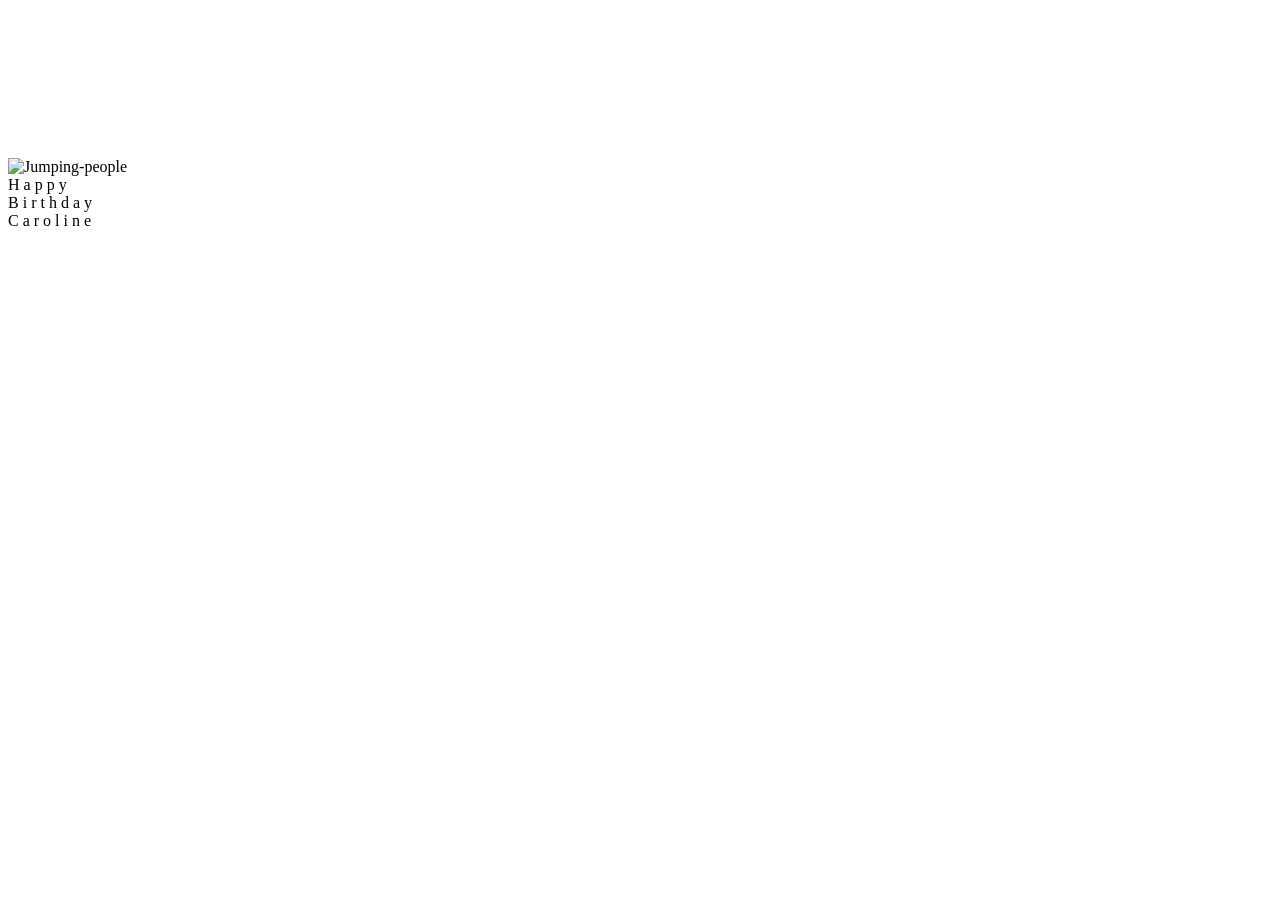
==== index.html @ 2ad6c6f2 "Add files via upload" ====
<!DOCTYPR html>

<html lang="en">
    <head>
        <meta charset="UTF-8">
        <title>Birthday Gift</title>
        
        <!-- Link CSS Style.css file-->
        
        <link rel="stylesheet" href="css/style.css">
        
    </head>
    <body>
        <div class='moon'>
            <div class='crater1'></div>
            <div class='crater2'></div>
            <div class='crater3'></div>
        </div>
        
        <canvas id="canvas"></canvas>
        
        <div id="sea"></div>
        <div id="beach"></div>
        
        <img src="https://dl.dropbox.com/s/2k0mtrxc2dqurmh/jumping.png" alt="Jumping-people" id="people" />
        
        <div id="merrywrap" class="merrywrap">
            <div class="giftbox">
                <div class="cover">
                    <div></div>
                </div>
                
                <div class="box"></div>
            </div>
            
            <div class="icons">
                <div class="row">
                    <span>H</span>
                    <span>a</span>
                    <span>p</span>
                    <span>p</span>
                    <span>y</span>
                    
                </div>
                <div class="row">
                    <span>B</span>
                    <span>i</span>
                    <span>r</span>
                    <span>t</span>
                    <span>h</span>
                    <span>d</span>
                    <span>a</span>
                    <span>y</span>
                </div>
                
                <div class="row">
                    <span>C</span>
                    <span>a</span>
                    <span>r</span>
                    <span>o</span>
                    <span>l</span>
                    <span>i</span>
                    <span>n</span>
                    <span>e</span>
                </div>
            </div>
        </div>
        
        <div id="video"></div>
        
        
        <script src="js/index.js"></script>
        
    </body>
</html>
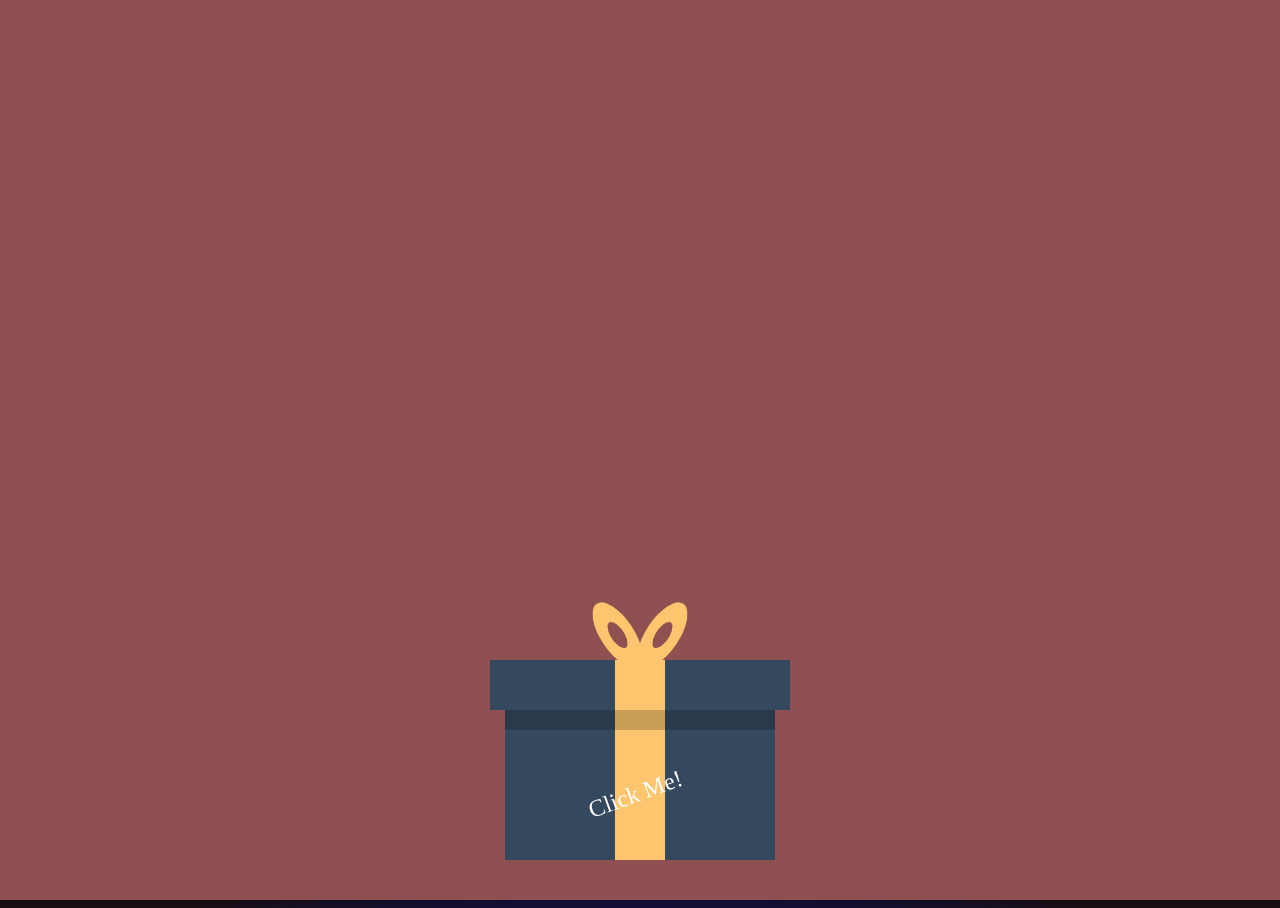
==== commit 5b9368ea: "index.html" ====
--- a/index.html
+++ b/index.html
@@ -7,7 +7,7 @@
         
         <!-- Link CSS Style.css file-->
         
-        <link rel="stylesheet" href="css/style.css">
+        <link rel="stylesheet" href="style.css">
         
     </head>
     <body>
@@ -69,7 +69,7 @@
         <div id="video"></div>
         
         
-        <script src="js/index.js"></script>
+        <script src="index.js"></script>
         
     </body>
-</html>+</html>
--- a/style.css
+++ b/style.css
@@ -0,0 +1,459 @@
+@import url("https://fonts.googleapis.com/css?family=Kaushan+Script");
+html, body, .container {
+  height: 100%;
+  font-family: 'Kaushan Script','Sail', cursive;
+}
+
+body {
+  background: #e74;
+  overflow: hidden;
+  background-image: linear-gradient(to bottom, #190e14, #0d0d4b 30%, #c76075 80%, #e9b64b 95%);
+  background-image: radial-gradient(circle at center bottom, #e9b64b, #c76075 15%, #0d0d4b 75%, #190e14 90%);
+}
+
+div#beach,
+canvas#canvas {
+  position: absolute;
+  top: 0;
+  left: 0;
+  width: 100%;
+  height: 100%;
+}
+
+div#beach {
+  background-image: url('/css/IMG_3147.HEIC');
+  /* background-size: cover; */
+  background-position: bottom right;
+  background-size: 1700px;
+  background-repeat: no-repeat;
+}
+
+div#video {
+  position: absolute;
+  right: 243px;
+  bottom: 200px;
+}
+
+div#video iframe {
+  width: 255px;
+  height: 155px;
+}
+
+#people {
+  position: absolute;
+  bottom: 65px;
+  left: 40px;
+  width: 140px;
+}
+
+#car {
+  position: absolute;
+  bottom: 46px;
+  left: 180px;
+  width: 230px;
+}
+
+div#sea {
+  background-color: blue;
+  height: 85px;
+  position: absolute;
+  bottom: 0;
+  left: 0;
+  width: 100%;
+  background-image: radial-gradient(circle at center top, #23485a, #0d0246);
+}
+
+.merrywrap {
+  position: absolute;
+  right: 0px;
+  left: 0px;
+  bottom: 0px;
+  top: 0px;
+  background-color: rgb(142, 80, 80);
+  transition: background-color .5s ease;
+}
+
+.giftbox {
+  position: absolute;
+  width: 300px;
+  height: 200px;
+  left: 50%;
+  margin-left: -150px;
+  bottom: 40px;
+  z-index: 10;
+}
+.giftbox > div {
+  background: #34495e;
+  position: absolute;
+}
+.giftbox > div:after, .giftbox > div:before {
+  position: absolute;
+  content: "";
+  top: 0;
+}
+.giftbox:after {
+  position: absolute;
+  color: #fff;
+  width: 100%;
+  content: "Click Me!";
+  left: 0;
+  bottom: 0;
+  font-size: 24px;
+  text-align: center;
+  transform: rotate(-20deg);
+  transform-origin: 0 0;
+}
+.giftbox .cover {
+  width: 100%;
+  top: 0;
+  left: 0;
+  height: 25%;
+  z-index: 2;
+}
+.giftbox .cover:before {
+  position: absolute;
+  height: 100%;
+  left: 50%;
+  width: 50px;
+  transform: translateX(-50%);
+  background: #fdc56d;
+}
+.giftbox .cover > div {
+  position: absolute;
+  width: 50px;
+  height: 50px;
+  left: 50%;
+  top: -50px;
+  transform: translateX(-50%);
+}
+.giftbox .cover > div:before, .giftbox .cover > div:after {
+  position: absolute;
+  left: 0;
+  top: 0;
+  width: 100%;
+  height: 100%;
+  content: "";
+  box-shadow: inset 0 0 0 15px #fdc56d;
+  border-radius: 30px;
+  transform-origin: 50% 100%;
+}
+.giftbox .cover > div:before {
+  transform: translateX(-45%) skewY(40deg);
+}
+.giftbox .cover > div:after {
+  transform: translateX(45%) skewY(-40deg);
+}
+.giftbox .box {
+  right: 5%;
+  left: 5%;
+  height: 80%;
+  bottom: 0;
+}
+.giftbox .box:before {
+  width: 50px;
+  height: 100%;
+  left: 50%;
+  transform: translateX(-50%);
+  background: #fdc56d;
+}
+.giftbox .box:after {
+  width: 100%;
+  height: 30px;
+  background: rgba(0, 0, 0, 0.2);
+}
+
+.icons {
+  position: absolute;
+  left: 10px;
+  /*top:50%;
+  width: 100%;*/
+  height: auto;
+  transform: translateY(10px) rotate(-20deg);
+}
+.icons .row {
+  width: 100%;
+  text-align: center;
+}
+.icons .row span {
+  color: #e5e5e5;
+  text-shadow: 4px 4px 0 rgba(96, 125, 139, 0.4);
+  font-size: 50px;
+  display: inline-block;
+  opacity: 0;
+  transition: transform 0.5s ease-in, opacity 0.7s;
+}
+
+.step-1 .giftbox {
+  animation: wobble 0.5s linear infinite forwards;
+}
+.step-1 .cover {
+  animation: wobble 0.5s linear infinite  0.1s forwards;
+}
+.step-1 .icons .row span {
+  opacity: 1;
+}
+
+.step-2 .giftbox:after {
+  opacity: 0;
+}
+
+.step-3 .giftbox,
+.step-4 .giftbox {
+  opacity: 0;
+  z-index: 1;
+}
+.step-3 .giftbox:after,
+.step-4 .giftbox:after {
+  opacity: 0;
+}
+
+.step-2 .giftbox .cover {
+  animation: flyUp 0.4s ease-in forwards;
+}
+.step-2 .giftbox .box {
+  animation: flyDown 0.2s ease-in 0.05s forwards;
+}
+
+@keyframes wobble {
+  25% {
+    transform: rotate(4deg);
+  }
+  75% {
+    transform: rotate(-2deg);
+  }
+}
+@keyframes flyUp {
+  75% {
+    opacity: 1;
+  }
+  100% {
+    transform: translateY(-1000px) rotate(20deg);
+    opacity: 0;
+  }
+}
+@keyframes flyDown {
+  75% {
+    opacity: 1;
+  }
+  100% {
+    transform: translateY(100%);
+    opacity: 0;
+  }
+}
+.step-1 .icons .row span {
+  opacity: 0;
+}
+
+.step-1 .icons .row span:first-child {
+  transform: translateY(700%) translateX(600%);
+}
+
+.step-1 .icons .row span:nth-child(2) {
+  transform: translateY(700%) translateX(500%);
+}
+
+.step-1 .icons .row span:nth-child(3) {
+  transform: translateY(700%) translateX(400%);
+}
+
+.step-1 .icons .row span:nth-child(4) {
+  transform: translateY(700%) translateX(300%);
+}
+
+.step-1 .icons .row span:nth-child(5) {
+  transform: translateY(700%) translateX(200%);
+}
+
+.step-1 .icons .row span:nth-child(6) {
+  transform: translateY(700%) translateX(100%);
+}
+
+.step-1 .icons .row span:nth-child(7) {
+  transform: translateY(700%) translateX(0);
+}
+
+.step-1 .icons .row span:nth-child(8) {
+  transform: translateY(700%) translateX(-100%);
+}
+
+.step-1 .icons .row span:nth-child(9) {
+  transform: translateY(700%) translateX(-200%);
+}
+
+.step-1 .icons .row span:nth-child(10) {
+  transform: translateY(700%) translateX(-300%);
+}
+
+.step-1 .icons .row span:nth-child(11) {
+  transform: translateY(700%) translateX(-400%);
+}
+
+.step-1 .icons .row span:nth-child(12) {
+  transform: translateY(700%) translateX(-500%);
+}
+
+.step-1 .icons .row span:nth-child(13) {
+  transform: translateY(700%) translateX(-600%);
+}
+
+.step-2 .icons .row span:nth-child(2) {
+  -webkit-transition-delay: 0.1s;
+  transition-delay: 0.1s;
+}
+
+.step-2 .icons .row span:nth-child(3) {
+  -webkit-transition-delay: 0.15s;
+  transition-delay: 0.15s;
+}
+
+.step-2 .icons .row span:nth-child(4) {
+  -webkit-transition-delay: 0.2s;
+  transition-delay: 0.2s;
+}
+
+.step-2 .icons .row span:nth-child(5) {
+  -webkit-transition-delay: 0.25s;
+  transition-delay: 0.25s;
+}
+
+.step-2 .icons .row span:nth-child(6) {
+  -webkit-transition-delay: 0.3s;
+  transition-delay: 0.3s;
+}
+
+.step-2 .icons .row span:nth-child(7) {
+  -webkit-transition-delay: 0.35s;
+  transition-delay: 0.35s;
+}
+
+.step-2 .icons .row span:nth-child(8) {
+  -webkit-transition-delay: 0.4s;
+  transition-delay: 0.4s;
+}
+
+.step-2 .icons .row span:nth-child(9) {
+  -webkit-transition-delay: 0.45s;
+  transition-delay: 0.45s;
+}
+
+.step-2 .icons .row span:nth-child(10) {
+  -webkit-transition-delay: 0.5s;
+  transition-delay: 0.5s;
+}
+
+.step-2 .icons .row span:nth-child(11) {
+  -webkit-transition-delay: 0.55s;
+  transition-delay: 0.55s;
+}
+
+.step-2 .icons .row span:nth-child(12) {
+  -webkit-transition-delay: 0.6s;
+  transition-delay: 0.6s;
+}
+
+.step-2 .icons .row span:nth-child(13) {
+  -webkit-transition-delay: 0.65s;
+  transition-delay: 0.65s;
+}
+
+.step-2 .icons span, .step-3 .icons span, .step-4 .icons span {
+  opacity: 1;
+  transition-timing-function: cubic-bezier(0, 0, 0.2, 0.91);
+}
+
+.step-4 .icons .row span, .step-3 .icons .row span {
+  /*animation: wobble 0.6s linear infinite forwards;*/
+  color: #c6e2ff;
+  animation: neon .08s ease-in-out infinite alternate;
+}
+
+.step-4 .icons .row span:nth-child(even), .step-3 .icons .row span:nth-child(even) {
+  animation-duration: 0.7s;
+}
+
+@keyframes neon {
+  from {
+    text-shadow: 0 0 6px rgba(202, 228, 225, 0.92), 0 0 30px rgba(202, 228, 225, 0.34), 0 0 12px rgba(30, 132, 242, 0.52), 0 0 21px rgba(30, 132, 242, 0.92), 0 0 34px rgba(30, 132, 242, 0.78), 0 0 54px rgba(30, 132, 242, 0.92);
+  }
+  to {
+    text-shadow: 0 0 6px rgba(202, 228, 225, 0.98), 0 0 30px rgba(202, 228, 225, 0.42), 0 0 12px rgba(30, 132, 242, 0.58), 0 0 22px rgba(30, 132, 242, 0.84), 0 0 38px rgba(30, 132, 242, 0.88), 0 0 60px #1e84f2;
+  }
+}
+.moon {
+  position: absolute;
+  top: 10%;
+  right: 200px;
+  width: 100px;
+  height: 100px;
+  border-radius: 50%;
+  background: #ddd;
+  box-shadow: inset 20px -10px 0 0 #b9b9b9;
+}
+
+.moon .crater1 {
+  position: absolute;
+  width: 30px;
+  height: 30px;
+  border-radius: 50%;
+  background: #bbb;
+  box-shadow: inset -3px 1.5px 0 0 #aaa;
+  top: 20px;
+  right: 20px;
+}
+
+.moon .crater2 {
+  position: absolute;
+  width: 10px;
+  height: 10px;
+  border-radius: 50%;
+  background: #bbb;
+  box-shadow: inset -1px 0.5px 0 0 #aaa;
+  top: 45px;
+  right: 50px;
+}
+
+.moon .crater3 {
+  position: absolute;
+  width: 15px;
+  height: 15px;
+  border-radius: 50%;
+  background: #bbb;
+  box-shadow: inset -1.5px 0.75px 0 0 #aaa;
+  top: 60px;
+  right: 25px;
+}
+
+@media (min-width: 1000px) {
+  .icons {
+    left: 30px;
+  }
+
+  .icons .row span {
+    font-size: 56px;
+  }
+
+  #people {
+    left: 80px;
+    bottom: 70px;
+    width: 160px;
+  }
+
+  div#beach {
+    background-size: 2000px;
+  }
+
+  div#video {
+    right: 290px;
+    bottom: 235px;
+  }
+
+  div#video iframe {
+    width: 295px;
+    height: 185px;
+  }
+
+  .moon {
+    right: 230px;
+  }
+}
+
